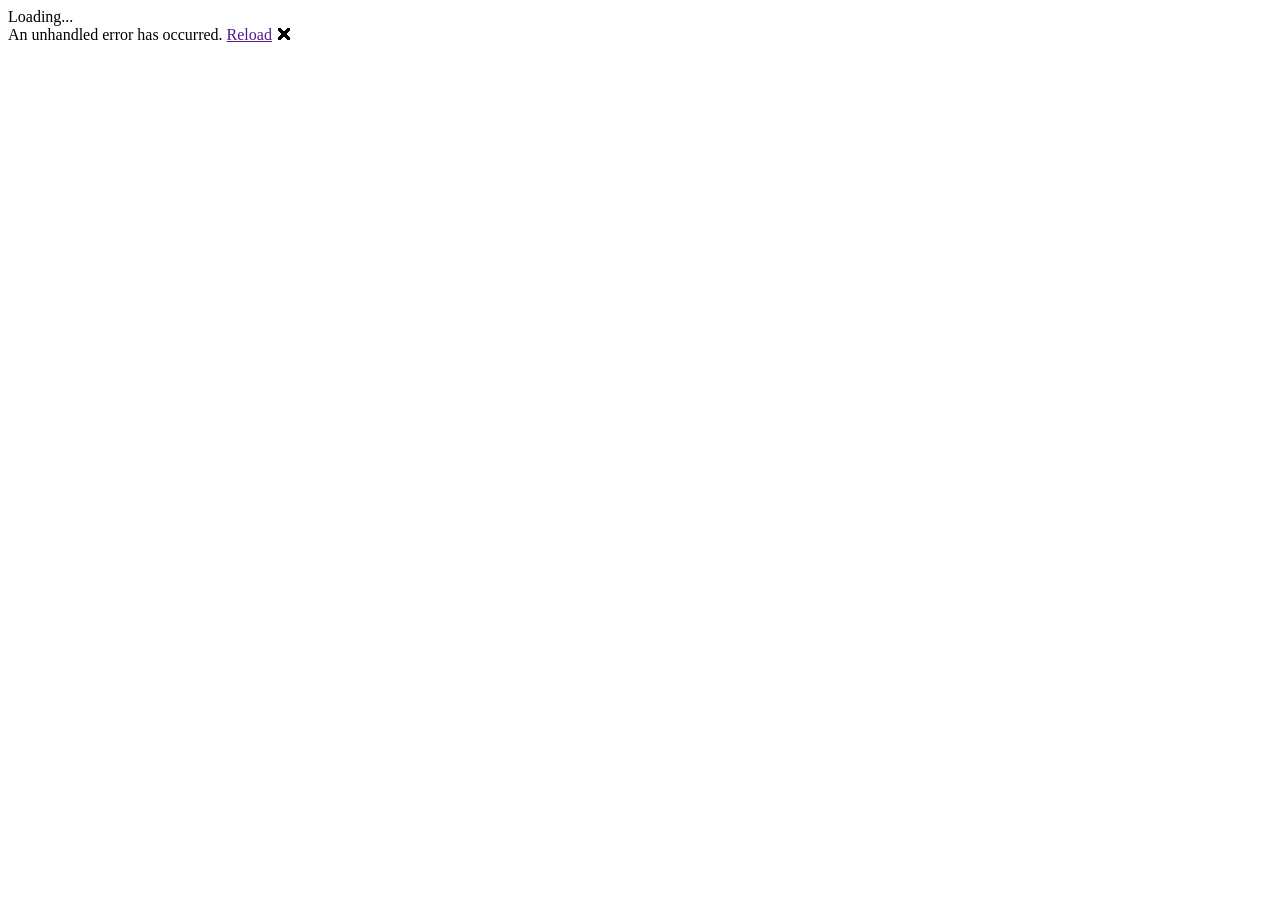
==== src/wwwroot/index.html @ 40659730 "basic project" ====
﻿<!DOCTYPE html>
<html>

<head>
    <meta charset="utf-8" />
    <meta name="viewport" content="width=device-width, initial-scale=1.0, maximum-scale=1.0, user-scalable=no" />
    <title>PSI-FRONT</title>
    <base href="/" />
    <link href="css/bootstrap/bootstrap.min.css" rel="stylesheet" />
    <link href="css/app.css" rel="stylesheet" />
    <link rel="stylesheet" href="_content/Radzen.Blazor/css/default-base.css">
    <link rel="stylesheet" href="_content/Radzen.Blazor/css/default.css">
</head>

<body>
    <app>Loading...</app>

    <div id="blazor-error-ui">
        An unhandled error has occurred.
        <a href="" class="reload">Reload</a>
        <a class="dismiss">🗙</a>
    </div>
    <script src="_framework/blazor.webassembly.js"></script>
    <script src="_content/Radzen.Blazor/Radzen.Blazor.js"></script>
</body>



</html>
---- src/wwwroot/css/app.css ----
﻿@import url('open-iconic/font/css/open-iconic-bootstrap.min.css');

html, body {
    font-family: 'Helvetica Neue', Helvetica, Arial, sans-serif;
}

a, .btn-link {
    color: #0366d6;
}

.btn-primary {
    color: #fff;
    background-color: #1b6ec2;
    border-color: #1861ac;
}

app {
    position: relative;
    display: flex;
    flex-direction: column;
}

.top-row {
    height: 3.5rem;
    display: flex;
    align-items: center;
}

.main {
    flex: 1;
}

    .main .top-row {
        background-color: #f7f7f7;
        border-bottom: 1px solid #d6d5d5;
        justify-content: flex-end;
    }

        .main .top-row > a, .main .top-row .btn-link {
            white-space: nowrap;
            margin-left: 1.5rem;
        }

.main .top-row a:first-child {
    overflow: hidden;
    text-overflow: ellipsis;
}

.sidebar {
    background-image: linear-gradient(180deg, rgb(5, 39, 103) 0%, #3a0647 70%);
}

    .sidebar .top-row {
        background-color: rgba(0,0,0,0.4);
    }

    .sidebar .navbar-brand {
        font-size: 1.1rem;
    }

    .sidebar .oi {
        width: 2rem;
        font-size: 1.1rem;
        vertical-align: text-top;
        top: -2px;
    }

    .sidebar .nav-item {
        font-size: 0.9rem;
        padding-bottom: 0.5rem;
    }

        .sidebar .nav-item:first-of-type {
            padding-top: 1rem;
        }

        .sidebar .nav-item:last-of-type {
            padding-bottom: 1rem;
        }

        .sidebar .nav-item a {
            color: #d7d7d7;
            border-radius: 4px;
            height: 3rem;
            display: flex;
            align-items: center;
            line-height: 3rem;
        }

            .sidebar .nav-item a.active {
                background-color: rgba(255,255,255,0.25);
                color: white;
            }

            .sidebar .nav-item a:hover {
                background-color: rgba(255,255,255,0.1);
                color: white;
            }

.content {
    padding-top: 1.1rem;
}

.navbar-toggler {
    background-color: rgba(255, 255, 255, 0.1);
}

.valid.modified:not([type=checkbox]) {
    outline: 1px solid #26b050;
}

.invalid {
    outline: 1px solid red;
}

.validation-message {
    color: red;
}

#blazor-error-ui {
    background: lightyellow;
    bottom: 0;
    box-shadow: 0 -1px 2px rgba(0, 0, 0, 0.2);
    display: none;
    left: 0;
    padding: 0.6rem 1.25rem 0.7rem 1.25rem;
    position: fixed;
    width: 100%;
    z-index: 1000;
}

#blazor-error-ui .dismiss {
    cursor: pointer;
    position: absolute;
    right: 0.75rem;
    top: 0.5rem;
}

@media (max-width: 767.98px) {
    .main .top-row:not(.auth) {
        display: none;
    }

    .main .top-row.auth {
        justify-content: space-between;
    }

    .main .top-row a, .main .top-row .btn-link {
        margin-left: 0;
    }
}

@media (min-width: 768px) {
    app {
        flex-direction: row;
    }

    .sidebar {
        width: 250px;
        height: 100vh;
        position: sticky;
        top: 0;
    }

    .main .top-row {
        position: sticky;
        top: 0;
    }

    .main > div {
        padding-left: 2rem !important;
        padding-right: 1.5rem !important;
    }

    .navbar-toggler {
        display: none;
    }

    .sidebar .collapse {
        /* Never collapse the sidebar for wide screens */
        display: block;
    }
}
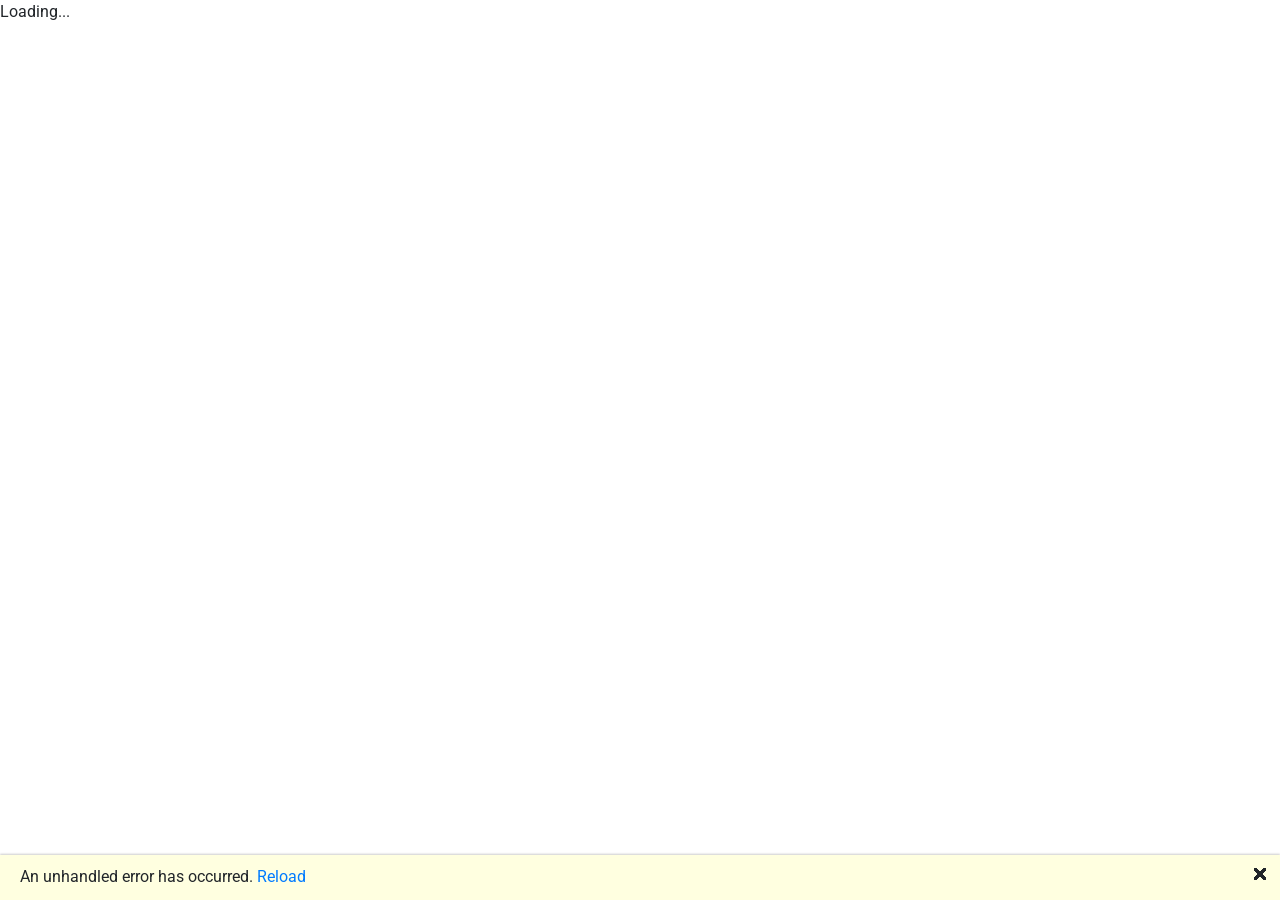
==== commit 41905a76: "Update index.html" ====
--- a/src/wwwroot/index.html
+++ b/src/wwwroot/index.html
@@ -8,8 +8,7 @@
     <base href="/" />
     <link href="css/bootstrap/bootstrap.min.css" rel="stylesheet" />
     <link href="css/app.css" rel="stylesheet" />
-    <link rel="stylesheet" href="_content/Radzen.Blazor/css/default-base.css">
-    <link rel="stylesheet" href="_content/Radzen.Blazor/css/default.css">
+    <link href="_content/MatBlazor/dist/matBlazor.css" rel="stylesheet" />
 </head>
 
 <body>
@@ -21,9 +20,10 @@
         <a class="dismiss">🗙</a>
     </div>
     <script src="_framework/blazor.webassembly.js"></script>
-    <script src="_content/Radzen.Blazor/Radzen.Blazor.js"></script>
+    <script src="https://code.jquery.com/jquery-3.5.1.slim.min.js" integrity="sha384-DfXdz2htPH0lsSSs5nCTpuj/zy4C+OGpamoFVy38MVBnE+IbbVYUew+OrCXaRkfj" crossorigin="anonymous"></script>
+    <script src="https://cdn.jsdelivr.net/npm/popper.js@1.16.1/dist/umd/popper.min.js" integrity="sha384-9/reFTGAW83EW2RDu2S0VKaIzap3H66lZH81PoYlFhbGU+6BZp6G7niu735Sk7lN" crossorigin="anonymous"></script>
+    <script src="https://stackpath.bootstrapcdn.com/bootstrap/4.5.2/js/bootstrap.min.js" integrity="sha384-B4gt1jrGC7Jh4AgTPSdUtOBvfO8shuf57BaghqFfPlYxofvL8/KUEfYiJOMMV+rV" crossorigin="anonymous"></script>
+    <script src="_content/MatBlazor/dist/matBlazor.js"></script>
 </body>
 
-
-
 </html>
--- a/src/wwwroot/css/app.css
+++ b/src/wwwroot/css/app.css
@@ -1,29 +1,16 @@
 ﻿@import url('open-iconic/font/css/open-iconic-bootstrap.min.css');
 
 html, body {
-    font-family: 'Helvetica Neue', Helvetica, Arial, sans-serif;
-}
-
-a, .btn-link {
-    color: #0366d6;
-}
-
-.btn-primary {
-    color: #fff;
-    background-color: #1b6ec2;
-    border-color: #1861ac;
+    height: 100%;
+    margin: 0;
 }
 
 app {
     position: relative;
     display: flex;
     flex-direction: column;
-}
-
-.top-row {
-    height: 3.5rem;
-    display: flex;
-    align-items: center;
+    height: 100%;
+    margin: 0;
 }
 
 .main {
@@ -41,82 +28,6 @@
             margin-left: 1.5rem;
         }
 
-.main .top-row a:first-child {
-    overflow: hidden;
-    text-overflow: ellipsis;
-}
-
-.sidebar {
-    background-image: linear-gradient(180deg, rgb(5, 39, 103) 0%, #3a0647 70%);
-}
-
-    .sidebar .top-row {
-        background-color: rgba(0,0,0,0.4);
-    }
-
-    .sidebar .navbar-brand {
-        font-size: 1.1rem;
-    }
-
-    .sidebar .oi {
-        width: 2rem;
-        font-size: 1.1rem;
-        vertical-align: text-top;
-        top: -2px;
-    }
-
-    .sidebar .nav-item {
-        font-size: 0.9rem;
-        padding-bottom: 0.5rem;
-    }
-
-        .sidebar .nav-item:first-of-type {
-            padding-top: 1rem;
-        }
-
-        .sidebar .nav-item:last-of-type {
-            padding-bottom: 1rem;
-        }
-
-        .sidebar .nav-item a {
-            color: #d7d7d7;
-            border-radius: 4px;
-            height: 3rem;
-            display: flex;
-            align-items: center;
-            line-height: 3rem;
-        }
-
-            .sidebar .nav-item a.active {
-                background-color: rgba(255,255,255,0.25);
-                color: white;
-            }
-
-            .sidebar .nav-item a:hover {
-                background-color: rgba(255,255,255,0.1);
-                color: white;
-            }
-
-.content {
-    padding-top: 1.1rem;
-}
-
-.navbar-toggler {
-    background-color: rgba(255, 255, 255, 0.1);
-}
-
-.valid.modified:not([type=checkbox]) {
-    outline: 1px solid #26b050;
-}
-
-.invalid {
-    outline: 1px solid red;
-}
-
-.validation-message {
-    color: red;
-}
-
 #blazor-error-ui {
     background: lightyellow;
     bottom: 0;
@@ -129,55 +40,24 @@
     z-index: 1000;
 }
 
-#blazor-error-ui .dismiss {
-    cursor: pointer;
-    position: absolute;
-    right: 0.75rem;
-    top: 0.5rem;
-}
-
-@media (max-width: 767.98px) {
-    .main .top-row:not(.auth) {
-        display: none;
+    #blazor-error-ui .dismiss {
+        cursor: pointer;
+        position: absolute;
+        right: 0.75rem;
+        top: 0.5rem;
     }
 
-    .main .top-row.auth {
-        justify-content: space-between;
+.form-signin {
+    width: 100%;
+    max-width: 330px;
+    padding: 15px;
+    margin: 0 auto;
+}
+    .form-signin .form-control {
+        position: relative;
+        box-sizing: border-box;
+        height: auto;
+        padding: 10px;
+        font-size: 16px;
     }
 
-    .main .top-row a, .main .top-row .btn-link {
-        margin-left: 0;
-    }
-}
-
-@media (min-width: 768px) {
-    app {
-        flex-direction: row;
-    }
-
-    .sidebar {
-        width: 250px;
-        height: 100vh;
-        position: sticky;
-        top: 0;
-    }
-
-    .main .top-row {
-        position: sticky;
-        top: 0;
-    }
-
-    .main > div {
-        padding-left: 2rem !important;
-        padding-right: 1.5rem !important;
-    }
-
-    .navbar-toggler {
-        display: none;
-    }
-
-    .sidebar .collapse {
-        /* Never collapse the sidebar for wide screens */
-        display: block;
-    }
-}
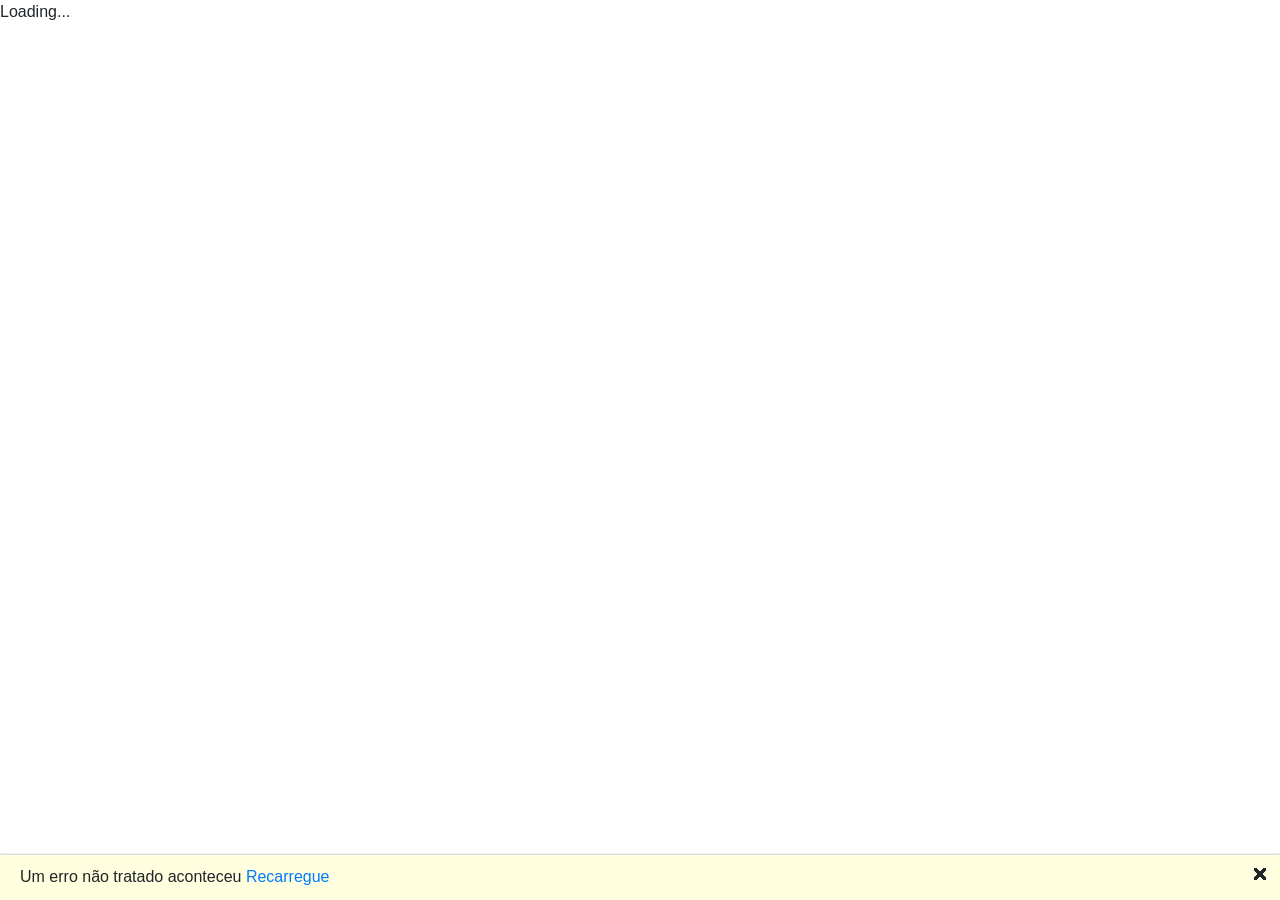
==== commit 366cb036: "Tela de principal, cadastro de produtos, detalhes de produtos e controle de sessão de usuário com wo" ====
--- a/src/wwwroot/index.html
+++ b/src/wwwroot/index.html
@@ -8,22 +8,21 @@
     <base href="/" />
     <link href="css/bootstrap/bootstrap.min.css" rel="stylesheet" />
     <link href="css/app.css" rel="stylesheet" />
-    <link href="_content/MatBlazor/dist/matBlazor.css" rel="stylesheet" />
+    <link href="css/style.css" rel="stylesheet" />
 </head>
 
 <body>
     <app>Loading...</app>
 
     <div id="blazor-error-ui">
-        An unhandled error has occurred.
-        <a href="" class="reload">Reload</a>
+        Um erro não tratado aconteceu
+        <a href="" class="reload">Recarregue</a>
         <a class="dismiss">🗙</a>
     </div>
     <script src="_framework/blazor.webassembly.js"></script>
-    <script src="https://code.jquery.com/jquery-3.5.1.slim.min.js" integrity="sha384-DfXdz2htPH0lsSSs5nCTpuj/zy4C+OGpamoFVy38MVBnE+IbbVYUew+OrCXaRkfj" crossorigin="anonymous"></script>
-    <script src="https://cdn.jsdelivr.net/npm/popper.js@1.16.1/dist/umd/popper.min.js" integrity="sha384-9/reFTGAW83EW2RDu2S0VKaIzap3H66lZH81PoYlFhbGU+6BZp6G7niu735Sk7lN" crossorigin="anonymous"></script>
-    <script src="https://stackpath.bootstrapcdn.com/bootstrap/4.5.2/js/bootstrap.min.js" integrity="sha384-B4gt1jrGC7Jh4AgTPSdUtOBvfO8shuf57BaghqFfPlYxofvL8/KUEfYiJOMMV+rV" crossorigin="anonymous"></script>
-    <script src="_content/MatBlazor/dist/matBlazor.js"></script>
+    <script src="https://code.jquery.com/jquery-3.3.1.slim.min.js" integrity="sha384-q8i/X+965DzO0rT7abK41JStQIAqVgRVzpbzo5smXKp4YfRvH+8abtTE1Pi6jizo" crossorigin="anonymous"></script>
+    <script src="https://cdnjs.cloudflare.com/ajax/libs/popper.js/1.14.7/umd/popper.min.js" integrity="sha384-UO2eT0CpHqdSJQ6hJty5KVphtPhzWj9WO1clHTMGa3JDZwrnQq4sF86dIHNDz0W1" crossorigin="anonymous"></script>
+    <script src="https://stackpath.bootstrapcdn.com/bootstrap/4.3.1/js/bootstrap.min.js" integrity="sha384-JjSmVgyd0p3pXB1rRibZUAYoIIy6OrQ6VrjIEaFf/nJGzIxFDsf4x0xIM+B07jRM" crossorigin="anonymous"></script>
 </body>
 
 </html>
--- a/src/wwwroot/css/app.css
+++ b/src/wwwroot/css/app.css
@@ -3,6 +3,10 @@
 html, body {
     height: 100%;
     margin: 0;
+}
+
+body {
+    padding-top: 50px
 }
 
 app {
--- a/src/wwwroot/css/style.css
+++ b/src/wwwroot/css/style.css
@@ -0,0 +1,49 @@
+﻿@media only screen and (min-width : 1224px) {
+    .imagem-carrossel {
+        object-fit: cover;
+        object-position: 0 70%;
+        height: 300px;
+    }
+}
+
+@media only screen and (max-width : 1224px) {
+    .imagem-carrossel {
+        object-fit: cover;
+        object-position: 0 80%;
+        height: 300px;
+    }
+}
+
+.prod-list-bg {
+    background-color: #FEF98C;
+    max-width: 100rem;
+}
+
+.card-largura {
+    width: 18rem;
+}
+
+.card-imagem-posicao {
+    height: 200px;
+    object-fit: cover;
+    object-position: 0 60%;
+}
+
+
+.borda-cor-especial {
+    border-color: #8D0606;
+}
+
+.btn-cor-especial {
+    background-color: #8D0606;
+    color: white;
+}
+
+.num-filter {
+    width: 70px;
+}
+
+.prod-cadastro-img {
+    width: 350px;
+    height: 350px;
+}
